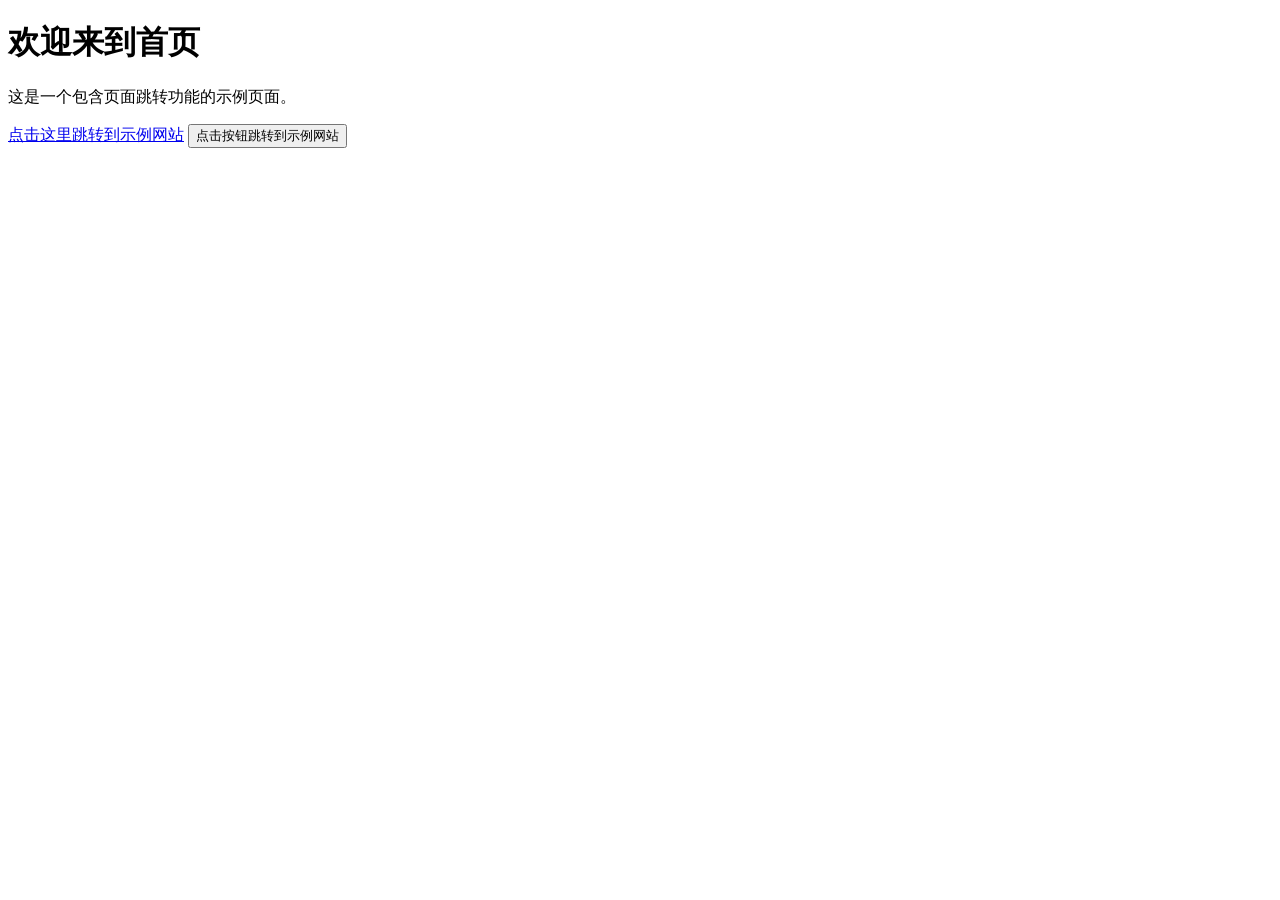
==== index.html @ 1a129ad5 "test_01" ====
<!DOCTYPE html>
<html lang="zh-CN">
<head>
    <meta charset="UTF-8">
    <meta name="viewport" content="width=device-width, initial-scale=1.0">
    <title>页面跳转示例</title>
</head>
<body>
    <h1>欢迎来到首页</h1>
    <p>这是一个包含页面跳转功能的示例页面。</p>

    <!-- 使用超链接实现页面跳转 -->
    <a href="https://www.example.com">点击这里跳转到示例网站</a>

    <!-- 使用按钮实现页面跳转 -->
    <button onclick="window.location.href='https://www.example.com'">点击按钮跳转到示例网站</button>

    <!-- 使用JavaScript定时跳转 -->
    <script>
        // 页面加载完成后3秒自动跳转到示例网站
        window.onload = function() {
            setTimeout(function() {
                window.location.href = 'https://www.example.com';
            }, 3000);
        }
    </script>
</body>
</html>
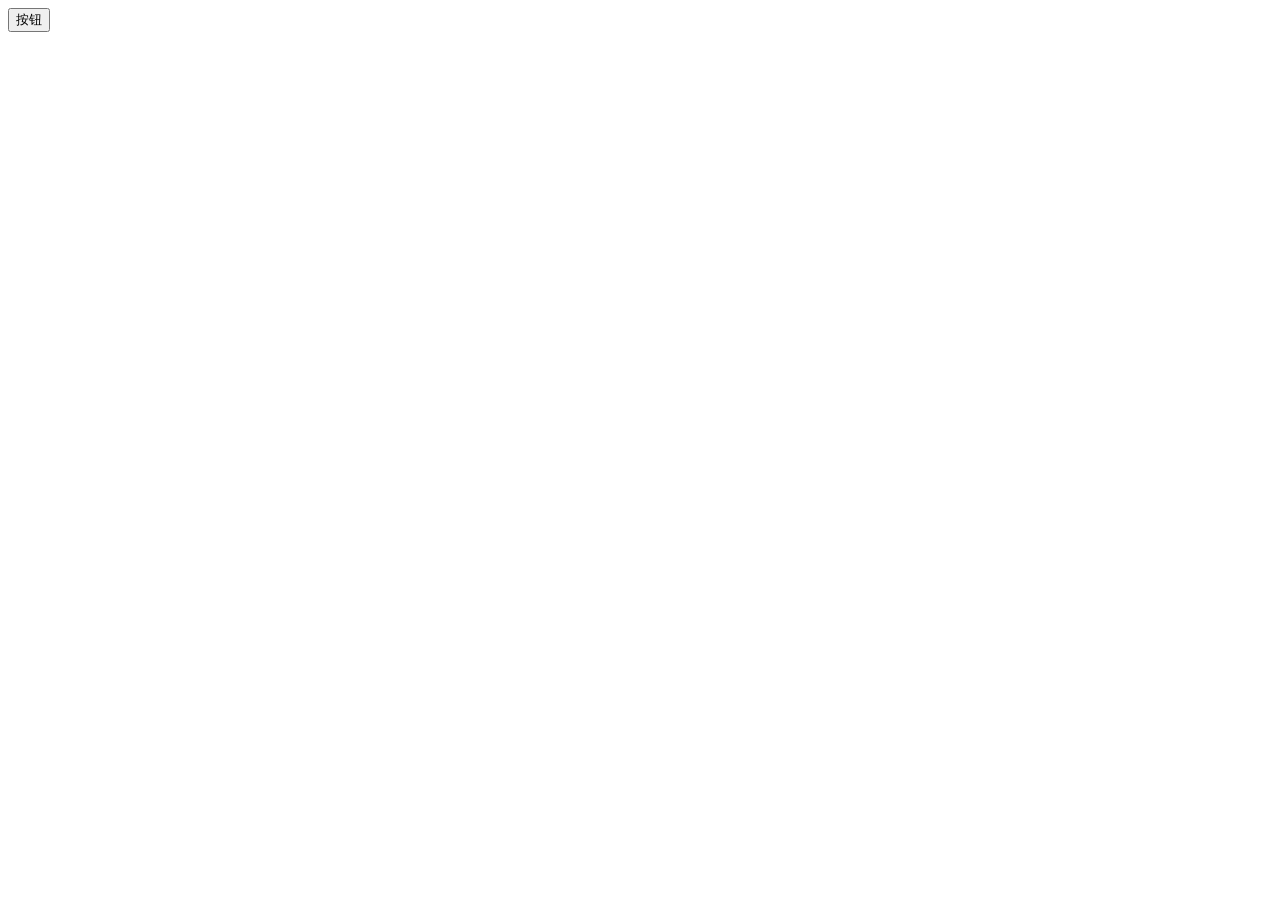
==== commit 4a538a49: "test_01" ====
--- a/index.html
+++ b/index.html
@@ -1,28 +1,19 @@
 <!DOCTYPE html>
-<html lang="zh-CN">
+<html lang="en">
 <head>
-    <meta charset="UTF-8">
-    <meta name="viewport" content="width=device-width, initial-scale=1.0">
-    <title>页面跳转示例</title>
+<meta charset="UTF-8">
+<meta name="viewport" content="width= , initial-scale=1.0">
+<title>Document</title>
+<!-- 内嵌式 -->
+<script>
+alert("我是内嵌式的js代码 ");
+
+</script>
+<!-- 外链式 -->
+<script src="js/main.js"></script>
 </head>
 <body>
-    <h1>欢迎来到首页</h1>
-    <p>这是一个包含页面跳转功能的示例页面。</p>
-
-    <!-- 使用超链接实现页面跳转 -->
-    <a href="https://www.example.com">点击这里跳转到示例网站</a>
-
-    <!-- 使用按钮实现页面跳转 -->
-    <button onclick="window.location.href='https://www.example.com'">点击按钮跳转到示例网站</button>
-
-    <!-- 使用JavaScript定时跳转 -->
-    <script>
-        // 页面加载完成后3秒自动跳转到示例网站
-        window.onload = function() {
-            setTimeout(function() {
-                window.location.href = 'https://www.example.com';
-            }, 3000);
-        }
-    </script>
+<!-- 行内式 -->
+<input type="button" value="按钮" onclick="alert('点我!')">
 </body>
 </html>
